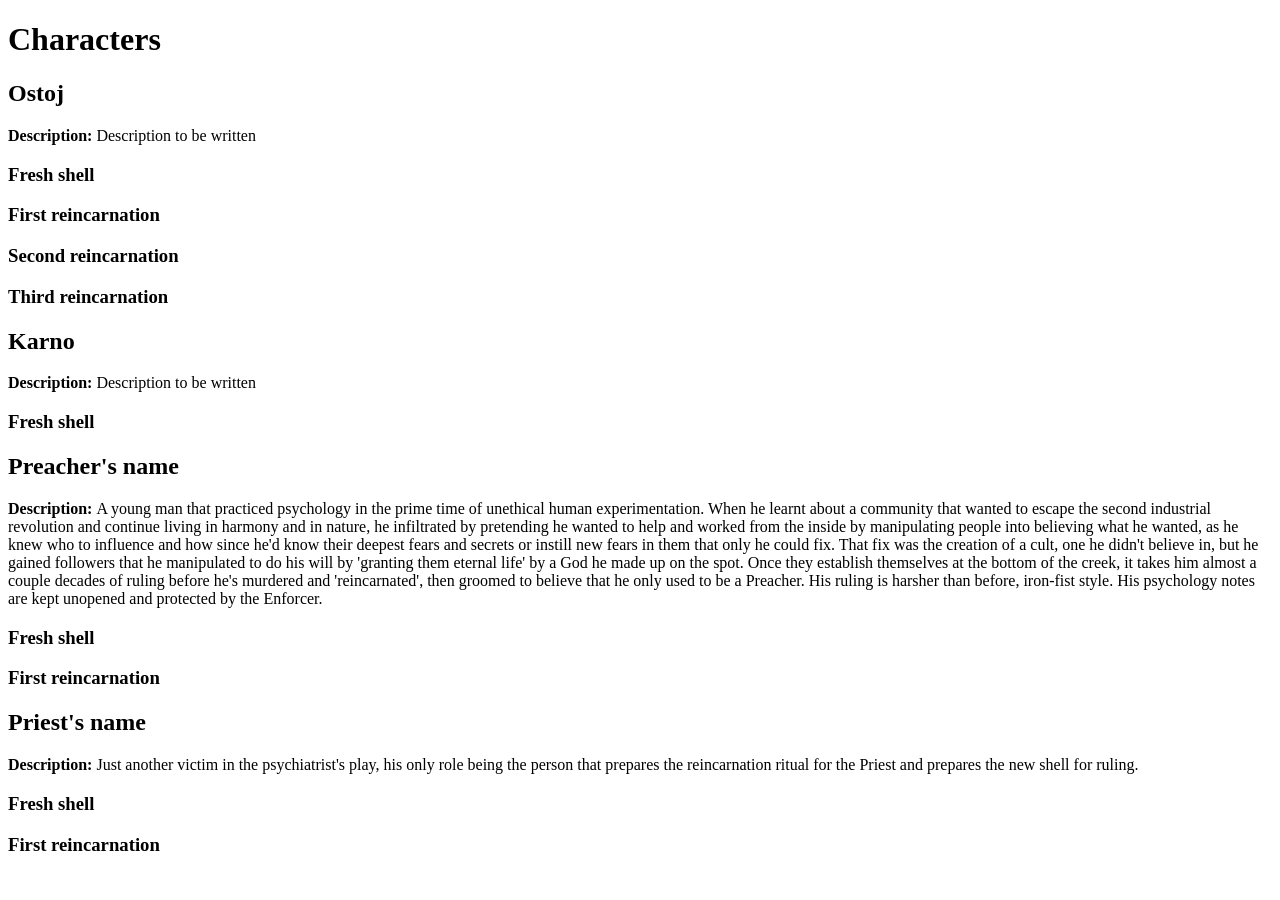
==== index.html @ 676c889b "First script part: Name, description, reincarnation number" ====
<!DOCTYPE html>
<html lang="en">
<head>
    <meta charset="UTF-8">
    <title>La Sango de Drangaar</title>
</head>
<body>
    <h1>Characters</h1>
    <script src="scripts.js"></script>
</body>
</html>
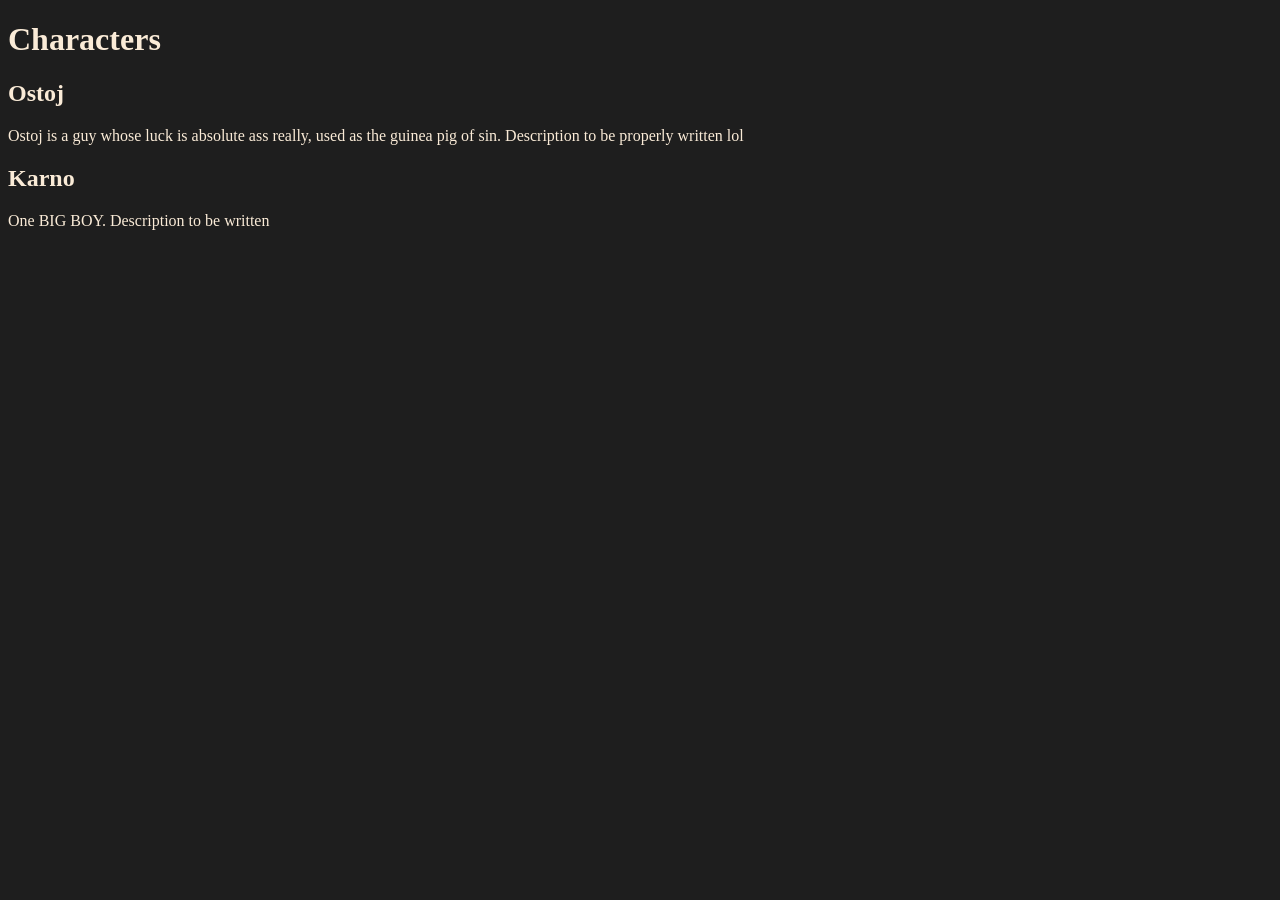
==== commit 22130f95: "Changed the scripts files to get rid of confusing old file, new explanations file, new file for fina" ====
--- a/index.html
+++ b/index.html
@@ -3,6 +3,8 @@
 <head>
     <meta charset="UTF-8">
     <title>La Sango de Drangaar</title>
+    <link rel="stylesheet" href="styles.css">
+    <link rel="icon" type="image/x-icon" href="/favicon.ico">
 </head>
 <body>
     <h1>Characters</h1>
--- a/styles.css
+++ b/styles.css
@@ -0,0 +1,4 @@
+body{
+    background-color: #1e1e1e;
+    color: antiquewhite;
+}
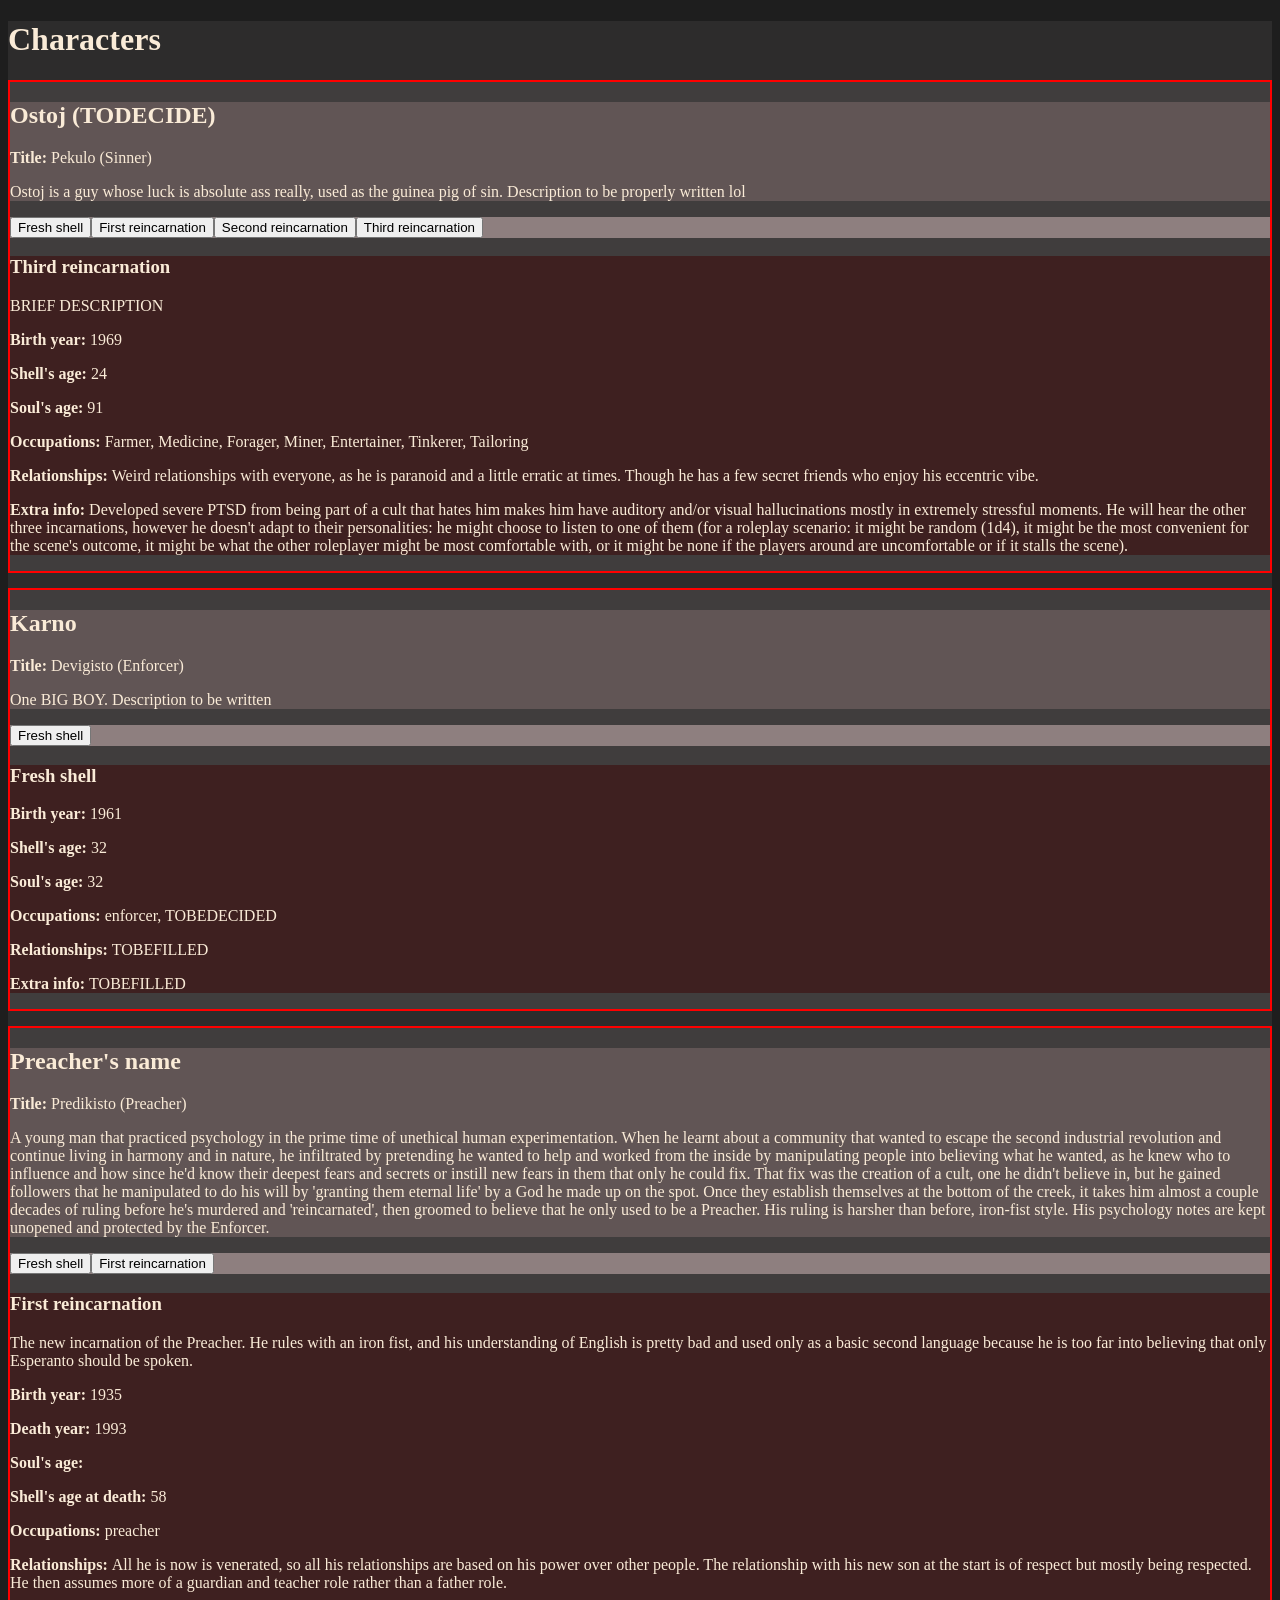
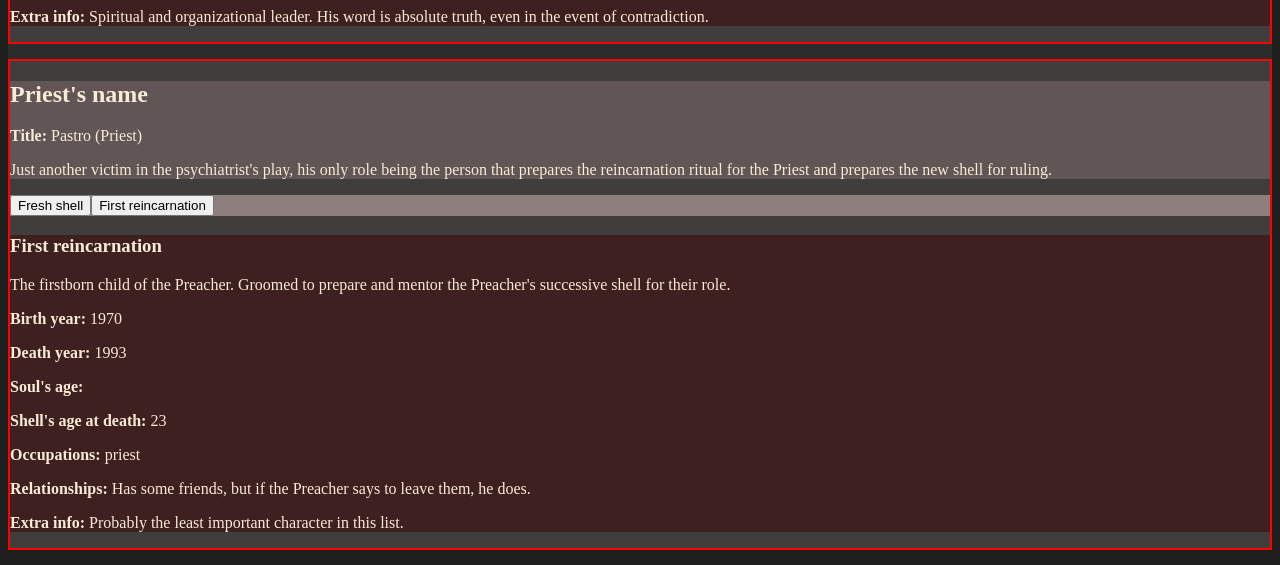
==== commit e3ee19bf: "Backend for character information finished." ====
--- a/index.html
+++ b/index.html
@@ -7,7 +7,12 @@
     <link rel="icon" type="image/x-icon" href="/favicon.ico">
 </head>
 <body>
-    <h1>Characters</h1>
+
+    <div id="main-characters-container">
+        <h1>Characters</h1>
+
+    </div>
+
     <script src="scripts.js"></script>
 </body>
 </html>
--- a/styles.css
+++ b/styles.css
@@ -1,4 +1,26 @@
 body{
     background-color: #1e1e1e;
     color: antiquewhite;
+}
+
+#main-characters-container{
+    background-color: rgb(45, 44, 44);
+}
+
+.character-container{
+    background-color: #403d3d;
+    border: red solid 2px;
+    margin: 15px 0px;
+}
+
+.character-info-container{
+    background-color: #615555;
+}
+
+.reincarnation-buttons-container{
+    background-color: #8e7f7f;
+}
+
+.reincarnation-info-container{
+    background-color: #3e2020;
 }
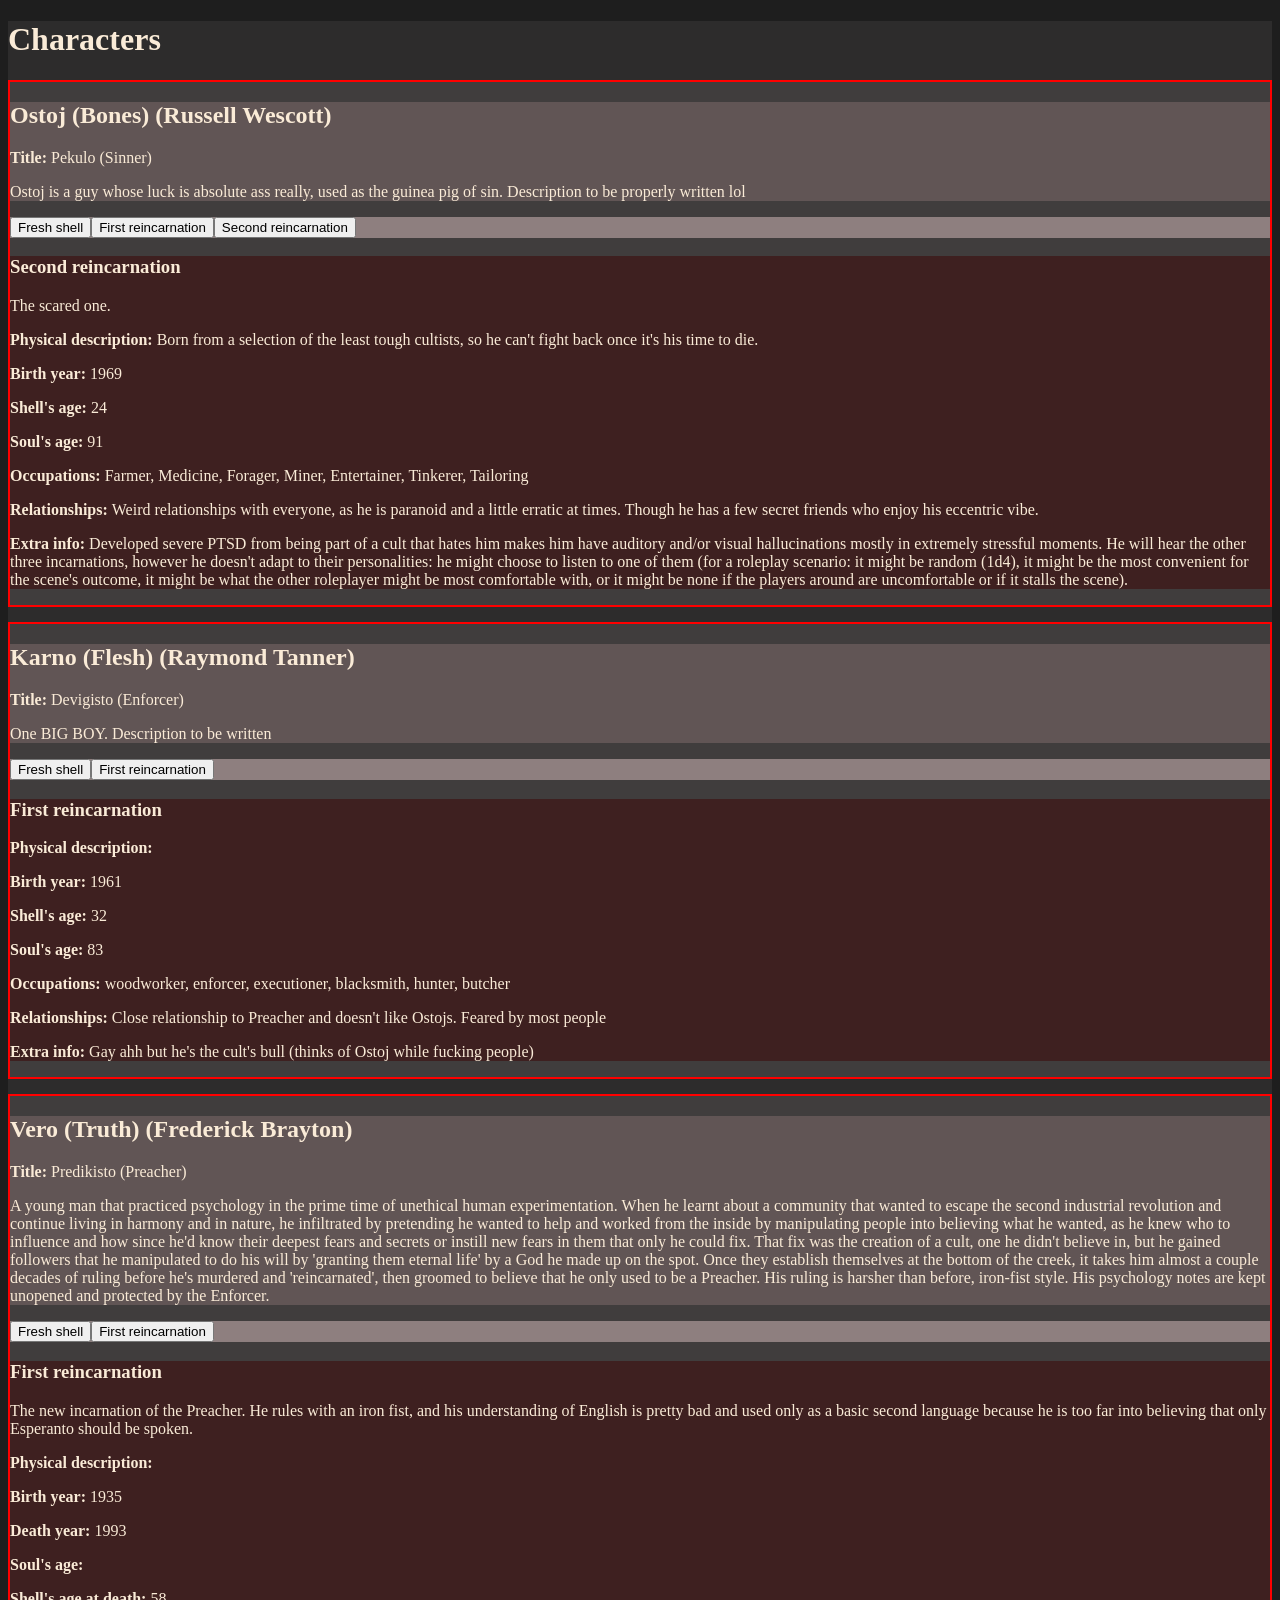
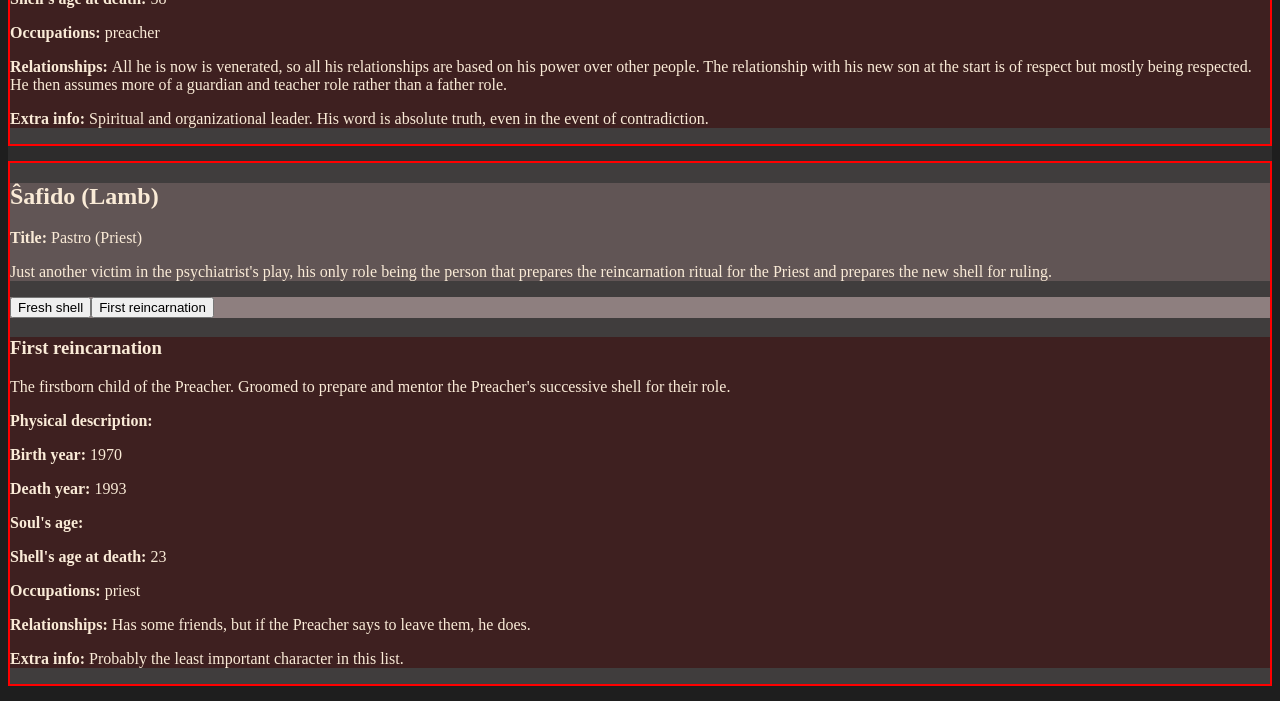
==== commit e5991514: "Characters ready, site example, json editor" ====
--- a/index.html
+++ b/index.html
@@ -13,6 +13,6 @@
 
     </div>
 
-    <script src="scripts.js"></script>
+    <script src="scripts/scripts.js"></script>
 </body>
 </html>
